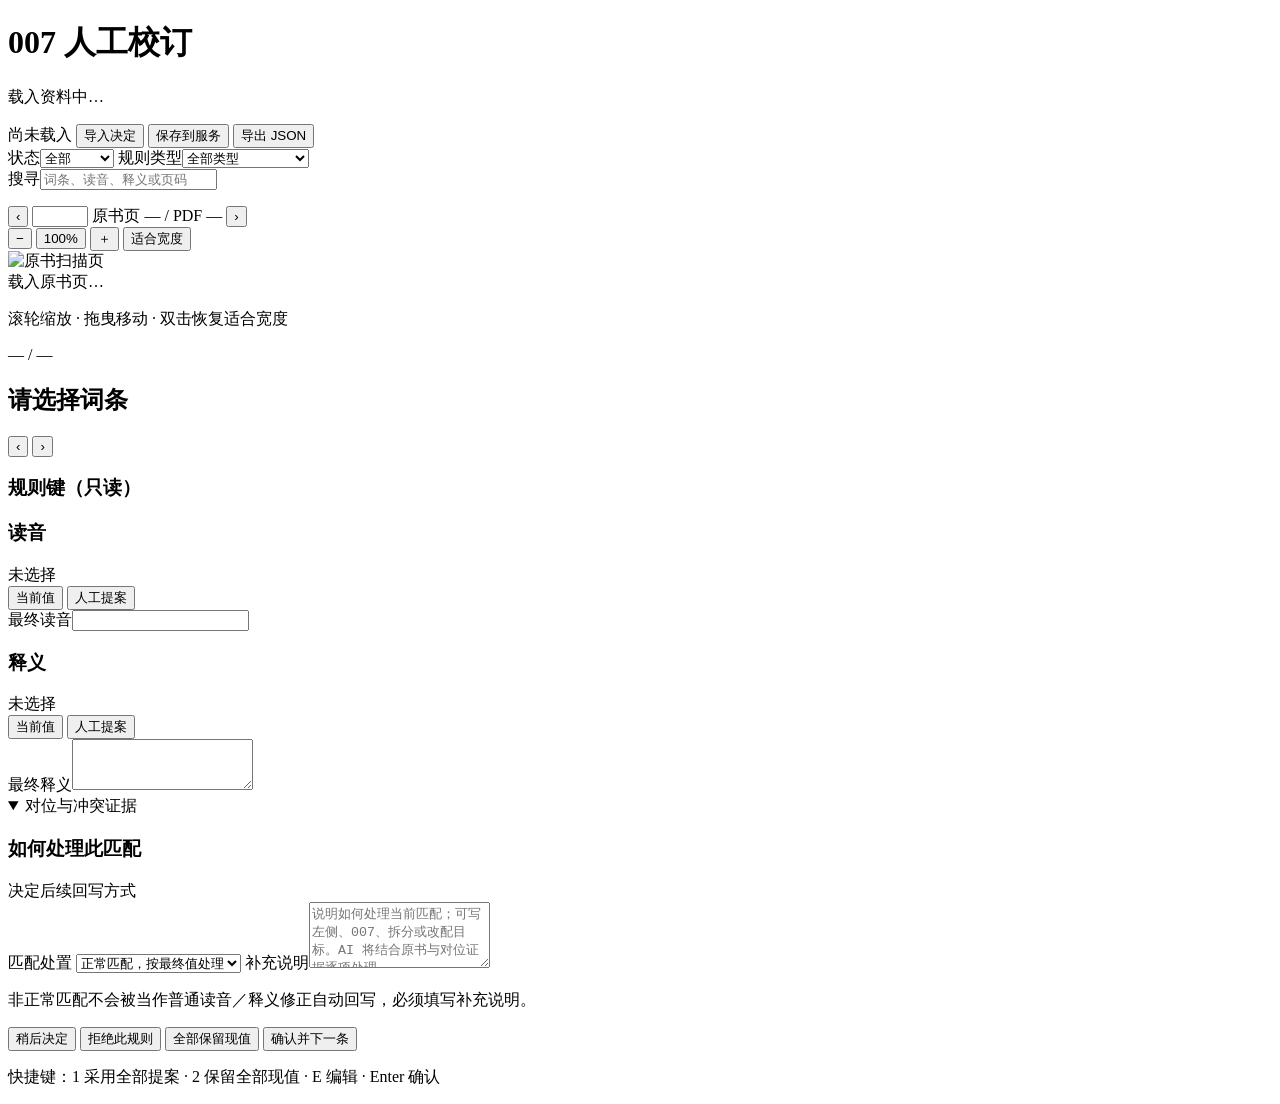
==== scripts/proofread_review/static/index.html @ 82ea89fd "feat(007): review CSV corrections against PDF" ====
<!doctype html>
<html lang="zh-Hans">
<head>
  <meta charset="utf-8">
  <meta name="viewport" content="width=device-width, initial-scale=1">
  <title>007 人工校订</title>
  <link rel="stylesheet" href="/styles.css">
</head>
<body>
  <div id="error-banner" class="error-banner" role="alert" hidden></div>
  <header class="app-header">
    <div>
      <h1>007 人工校订</h1>
      <p id="dataset-summary">载入资料中…</p>
    </div>
    <div class="header-actions">
      <span id="save-state" aria-live="polite">尚未载入</span>
      <button id="import-button" class="button">导入决定</button>
      <button id="save-button" class="button">保存到服务</button>
      <button id="export-button" class="button button-primary">导出 JSON</button>
      <input id="import-file" type="file" accept="application/json,.json" hidden>
    </div>
  </header>

  <main class="app-shell">
    <aside class="record-sidebar" aria-label="待审词条列表">
      <div class="filter-grid">
        <label>状态<select id="status-filter"><option value="all">全部</option><option value="pending">未决定</option><option value="accepted">已确认</option><option value="rejected">已拒绝</option><option value="deferred">稍后决定</option></select></label>
        <label>规则类型<select id="rule-type-filter"><option value="all">全部类型</option><option value="reading">reading</option><option value="gloss">gloss</option><option value="example_split">example_split</option><option value="review">review</option><option value="headword_review">headword_review</option></select></label>
      </div>
      <label class="search-label">搜寻<input id="search-input" type="search" placeholder="词条、读音、释义或页码"></label>
      <div id="list-summary" class="list-summary" aria-live="polite"></div>
      <ol id="record-list" class="record-list"></ol>
    </aside>

    <section class="source-panel" aria-label="原书页面">
      <div class="panel-toolbar">
        <div class="page-controls">
          <button id="page-previous" class="icon-button" aria-label="查看前一页">‹</button>
          <input id="page-input" type="number" min="1" max="648" inputmode="numeric" aria-label="直接输入 PDF 页码">
          <span id="page-label">原书页 — / PDF —</span>
          <button id="page-next" class="icon-button" aria-label="查看后一页">›</button>
        </div>
        <div class="zoom-controls">
          <button id="zoom-out" class="icon-button" aria-label="缩小原书">−</button>
          <button id="zoom-value" class="zoom-value" aria-label="恢复适合宽度">100%</button>
          <button id="zoom-in" class="icon-button" aria-label="放大原书">＋</button>
          <button id="fit-width" class="button button-compact">适合宽度</button>
        </div>
      </div>
      <div id="source-viewer" class="source-viewer" tabindex="0" aria-label="原书扫描页；滚轮缩放，拖曳移动，双击复位">
        <div id="source-stage" class="source-stage">
          <img id="source-image" alt="原书扫描页">
        </div>
        <div id="source-loading" class="source-loading">载入原书页…</div>
      </div>
      <p class="viewer-help">滚轮缩放 · 拖曳移动 · 双击恢复适合宽度</p>
    </section>

    <section class="review-panel" aria-label="校订决定">
      <div class="review-heading">
        <div>
          <div id="record-position" class="eyeline">— / —</div>
          <h2 id="record-title">请选择词条</h2>
          <div id="issue-tags" class="issue-tags"></div>
        </div>
        <div class="record-navigation">
          <button id="record-previous" class="icon-button" aria-label="上一条">‹</button>
          <button id="record-next" class="icon-button" aria-label="下一条">›</button>
        </div>
      </div>

      <form id="review-form">
        <section id="rule-keys" class="rule-keys" aria-label="规则键">
          <div class="field-heading"><h3>规则键（只读）</h3><span id="rule-type-badge"></span></div>
          <dl id="rule-key-list"></dl>
        </section>

        <div id="field-reading" class="review-field">
          <div class="field-heading"><h3>读音</h3><span id="reading-choice-label">未选择</span></div>
          <div class="choice-grid">
            <button type="button" class="choice-button" data-field="reading" data-choice="current"><span>当前值</span><strong id="reading-current"></strong></button>
            <button type="button" class="choice-button" data-field="reading" data-choice="proposal"><span>人工提案</span><strong id="reading-proposal"></strong></button>
          </div>
          <label>最终读音<input id="reading-final" name="reading" autocomplete="off"></label>
        </div>

        <div id="field-gloss" class="review-field">
          <div class="field-heading"><h3>释义</h3><span id="gloss-choice-label">未选择</span></div>
          <div class="choice-grid">
            <button type="button" class="choice-button" data-field="gloss" data-choice="current"><span>当前值</span><strong id="gloss-current"></strong></button>
            <button type="button" class="choice-button" data-field="gloss" data-choice="proposal"><span>人工提案</span><strong id="gloss-proposal"></strong></button>
          </div>
          <label>最终释义<textarea id="gloss-final" name="gloss" rows="3"></textarea></label>
        </div>

        <section id="split-editor" class="split-editor" hidden aria-labelledby="split-heading">
          <div class="field-heading"><h3 id="split-heading">拆分后的配对行</h3><span>逐行配对，确认时校验行数一致</span></div>
          <div id="split-rows"></div>
          <button id="split-add" type="button" class="button button-compact">添加一行</button>
        </section>

        <details class="evidence" open>
          <summary>对位与冲突证据</summary>
          <dl id="evidence-list"></dl>
        </details>

        <section class="treatment-panel" aria-labelledby="treatment-heading">
          <div class="field-heading"><h3 id="treatment-heading">如何处理此匹配</h3><span>决定后续回写方式</span></div>
          <label>匹配处置
            <select id="match-disposition">
              <option value="normal_match">正常匹配，按最终值处理</option>
              <option value="mismatch">错配／取消配对</option>
              <option value="left_only">仅修改左侧 CSV</option>
              <option value="source_007_only">仅修改 007</option>
              <option value="separate_actions">左右分别处理</option>
              <option value="split_entries">拆分为多条</option>
              <option value="rematch">改配其他词条</option>
            </select>
          </label>
          <label class="note-label">补充说明<textarea id="decision-note" rows="4" placeholder="说明如何处理当前匹配；可写左侧、007、拆分或改配目标。AI 将结合原书与对位证据逐项处理。"></textarea></label>
          <p id="treatment-help" class="treatment-help">非正常匹配不会被当作普通读音／释义修正自动回写，必须填写补充说明。</p>
        </section>

        <div class="decision-actions">
          <button id="defer-button" type="button" class="button">稍后决定</button>
          <button id="reject-button" type="button" class="button">拒绝此规则</button>
          <button id="keep-button" type="button" class="button">全部保留现值</button>
          <button id="accept-button" type="submit" class="button button-primary">确认并下一条</button>
        </div>
        <p class="shortcut-help">快捷键：1 采用全部提案 · 2 保留全部现值 · E 编辑 · Enter 确认</p>
      </form>
    </section>
  </main>
  <script src="/app.js" defer></script>
</body>
</html>
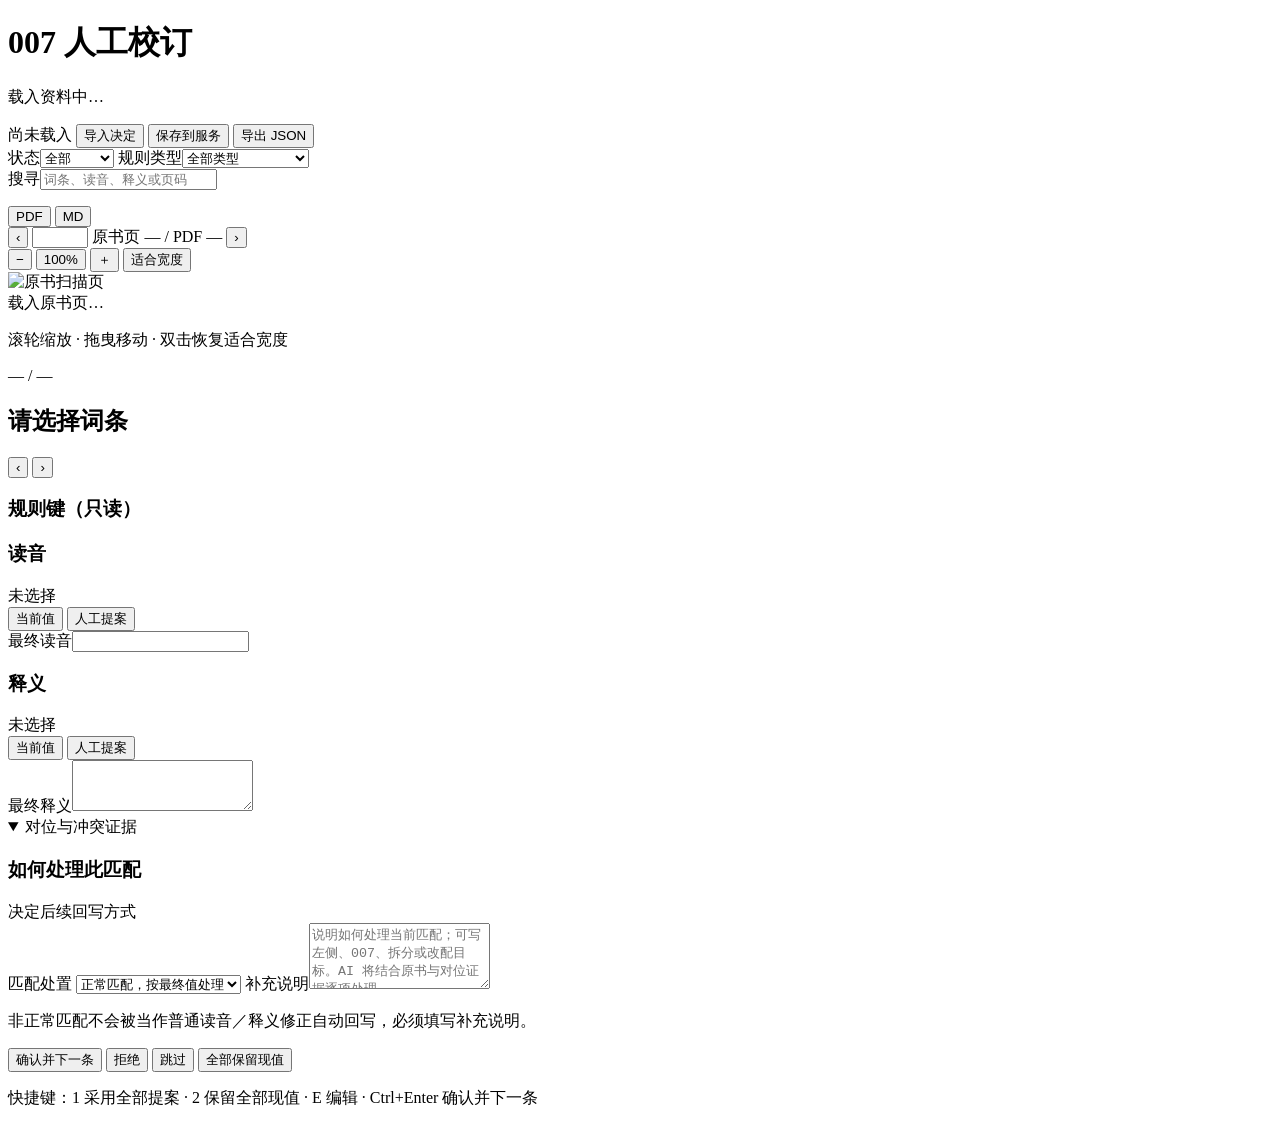
==== commit 9a53b670: "feat(007): finalize proofreading workflow and exports" ====
--- a/scripts/proofread_review/static/index.html
+++ b/scripts/proofread_review/static/index.html
@@ -35,6 +35,10 @@
 
     <section class="source-panel" aria-label="原书页面">
       <div class="panel-toolbar">
+        <div class="source-mode-controls" role="group" aria-label="原书显示模式">
+          <button id="source-mode-pdf" class="button button-compact is-active" type="button" aria-pressed="true">PDF</button>
+          <button id="source-mode-markdown" class="button button-compact" type="button" aria-pressed="false">MD</button>
+        </div>
         <div class="page-controls">
           <button id="page-previous" class="icon-button" aria-label="查看前一页">‹</button>
           <input id="page-input" type="number" min="1" max="648" inputmode="numeric" aria-label="直接输入 PDF 页码">
@@ -54,7 +58,8 @@
         </div>
         <div id="source-loading" class="source-loading">载入原书页…</div>
       </div>
-      <p class="viewer-help">滚轮缩放 · 拖曳移动 · 双击恢复适合宽度</p>
+      <pre id="markdown-viewer" class="markdown-viewer" tabindex="0" aria-label="对应页面的 Markdown 文本" hidden></pre>
+      <p id="viewer-help" class="viewer-help">滚轮缩放 · 拖曳移动 · 双击恢复适合宽度</p>
     </section>
 
     <section class="review-panel" aria-label="校订决定">
@@ -122,13 +127,15 @@
           <p id="treatment-help" class="treatment-help">非正常匹配不会被当作普通读音／释义修正自动回写，必须填写补充说明。</p>
         </section>
 
-        <div class="decision-actions">
-          <button id="defer-button" type="button" class="button">稍后决定</button>
-          <button id="reject-button" type="button" class="button">拒绝此规则</button>
-          <button id="keep-button" type="button" class="button">全部保留现值</button>
-          <button id="accept-button" type="submit" class="button button-primary">确认并下一条</button>
+        <div class="decision-dock">
+          <div class="decision-actions">
+            <button id="accept-button" type="submit" class="button button-primary">确认并下一条</button>
+            <button id="reject-button" type="button" class="button">拒绝</button>
+            <button id="defer-button" type="button" class="button">跳过</button>
+            <button id="keep-button" type="button" class="button">全部保留现值</button>
+          </div>
+          <p class="shortcut-help">快捷键：1 采用全部提案 · 2 保留全部现值 · E 编辑 · Ctrl+Enter 确认并下一条</p>
         </div>
-        <p class="shortcut-help">快捷键：1 采用全部提案 · 2 保留全部现值 · E 编辑 · Enter 确认</p>
       </form>
     </section>
   </main>
